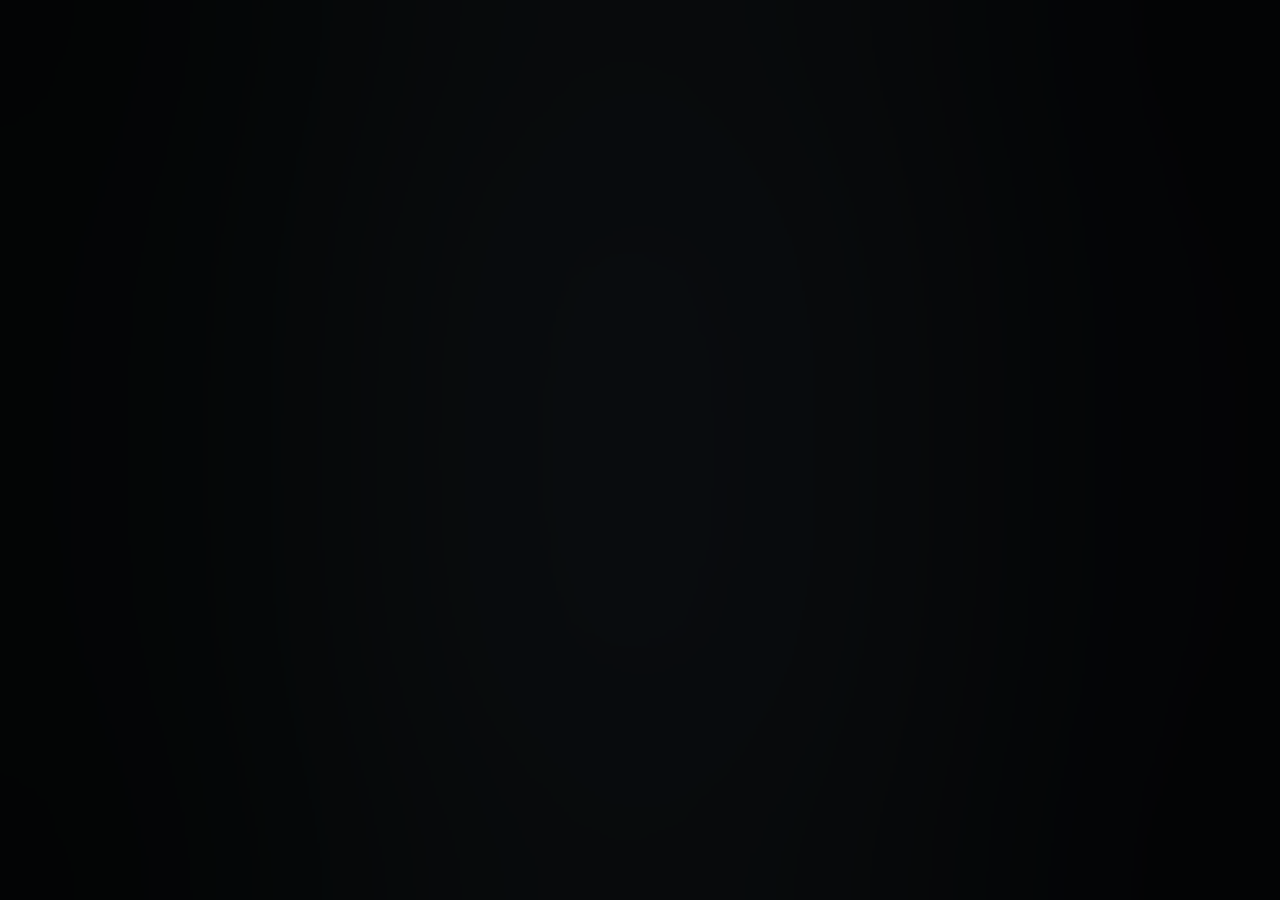
==== index.html @ 2aa4bdd2 "Added Blurry Mouse Trailer" ====
<html>
    <head>
        <title>Testing</title>
        <link rel="stylesheet" href="styles.css">
    </head>
    <body>
        <div id="blur"></div>
        <div id="blob"></div>
    </body>
    <script src="script.js"></script>
</html>
---- styles.css ----
body {
  background-color: black;
  height: 100vh;
  margin: 0px;
  overflow: hidden;
}
#blob {
    background: linear-gradient(to right, aquamarine, mediumpurple);
    height: 250px;
    position: absolute;
    aspect-ratio: 1;
    left: 50%;
    top: 50%;
    translate: -50% -50%;
    border-radius: 50%;
    animation: rotBlob 20s infinite;
    overflow: hidden;
}
@keyframes rotBlob {
    from {rotate: 0deg;}
    50% {scale: 1 1.5;}
    to {rotate: 360deg;}
}

#blur {
    z-index: 2;
    height: 100vh;
    width: 100vw;
    position: absolute;
    backdrop-filter: blur(350px);
}
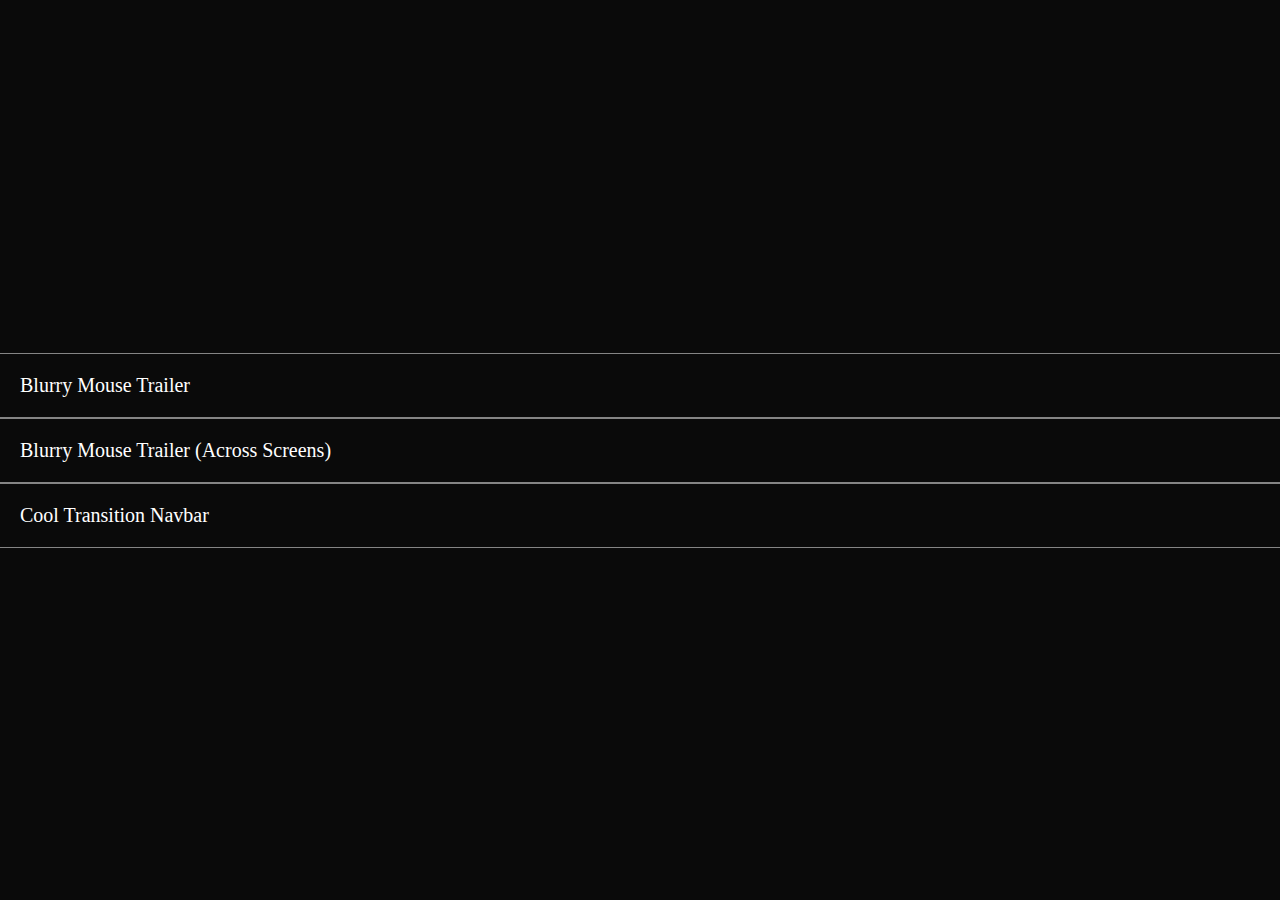
==== commit d418fd2a: "Added main page" ====
--- a/index.html
+++ b/index.html
@@ -1,11 +1,14 @@
 <html>
     <head>
-        <title>Testing</title>
+        <title>Cool CSS Animations</title>
         <link rel="stylesheet" href="styles.css">
     </head>
     <body>
-        <div id="blur"></div>
-        <div id="blob"></div>
+        <div>
+            <a class="link" href="./Blurry-MouseTrailer" target="_blank">Blurry Mouse Trailer</a>
+            <a class="link" href="./Blurry-MouseTrailer-AcrossPage" target="_blank">Blurry Mouse Trailer (Across Screens)</a>
+            <a class="link" href="./Color-Transition-Navbar" target="_blank">Cool Transition Navbar</a>
+        </div>
     </body>
-    <script src="script.js"></script>
+    <!-- <script src="script.js"></script> -->
 </html>--- a/styles.css
+++ b/styles.css
@@ -1,31 +1,19 @@
 body {
-  background-color: black;
-  height: 100vh;
-  margin: 0px;
-  overflow: hidden;
-}
-#blob {
-    background: linear-gradient(to right, aquamarine, mediumpurple);
-    height: 250px;
-    position: absolute;
-    aspect-ratio: 1;
-    left: 50%;
-    top: 50%;
-    translate: -50% -50%;
-    border-radius: 50%;
-    animation: rotBlob 20s infinite;
-    overflow: hidden;
-}
-@keyframes rotBlob {
-    from {rotate: 0deg;}
-    50% {scale: 1 1.5;}
-    to {rotate: 360deg;}
+    background-color: rgb(10, 10, 10);
+    height: 100vh;
+    display: flex;
+    flex-direction: column;
+    justify-content: center;
+    margin: 0px;
 }
 
-#blur {
-    z-index: 2;
-    height: 100vh;
-    width: 100vw;
-    position: absolute;
-    backdrop-filter: blur(350px);
+.link {
+    width: 100%;
+    display: block;
+    color: white;
+    font-size: 20px;
+    padding: 20px;
+    border-top: 1px solid rgba(255, 255, 255, 0.5);
+    border-bottom: 1px solid rgba(255, 255, 255, 0.5);
+    text-decoration: none;
 }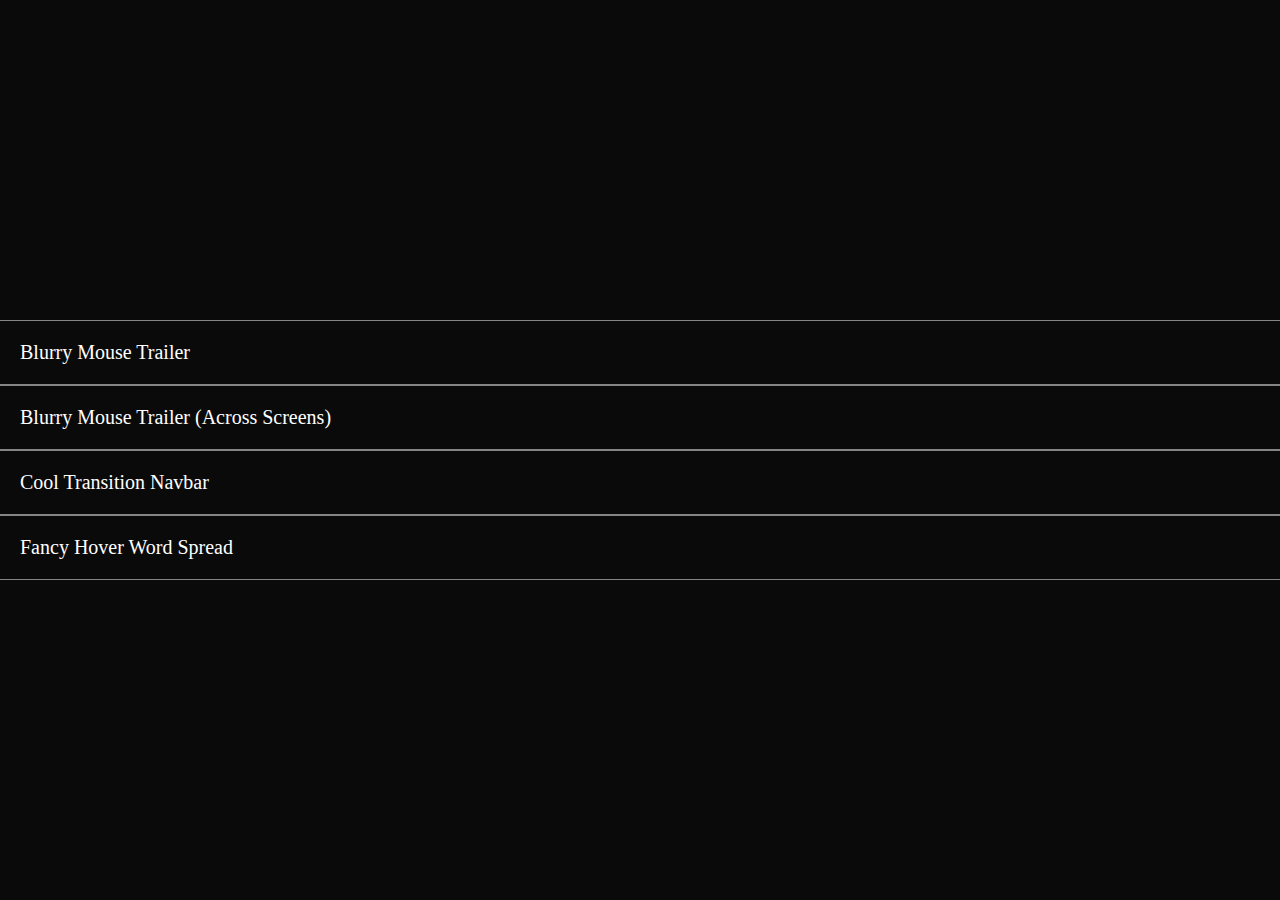
==== commit 38aaa818: "Added fancyhoverwordspread" ====
--- a/index.html
+++ b/index.html
@@ -8,6 +8,7 @@
             <a class="link" href="./Blurry-MouseTrailer" target="_blank">Blurry Mouse Trailer</a>
             <a class="link" href="./Blurry-MouseTrailer-AcrossPage" target="_blank">Blurry Mouse Trailer (Across Screens)</a>
             <a class="link" href="./Color-Transition-Navbar" target="_blank">Cool Transition Navbar</a>
+            <a class="link" href="./Fancy-Hover-Word-Spread" target="_blank">Fancy Hover Word Spread</a>
         </div>
     </body>
     <!-- <script src="script.js"></script> -->
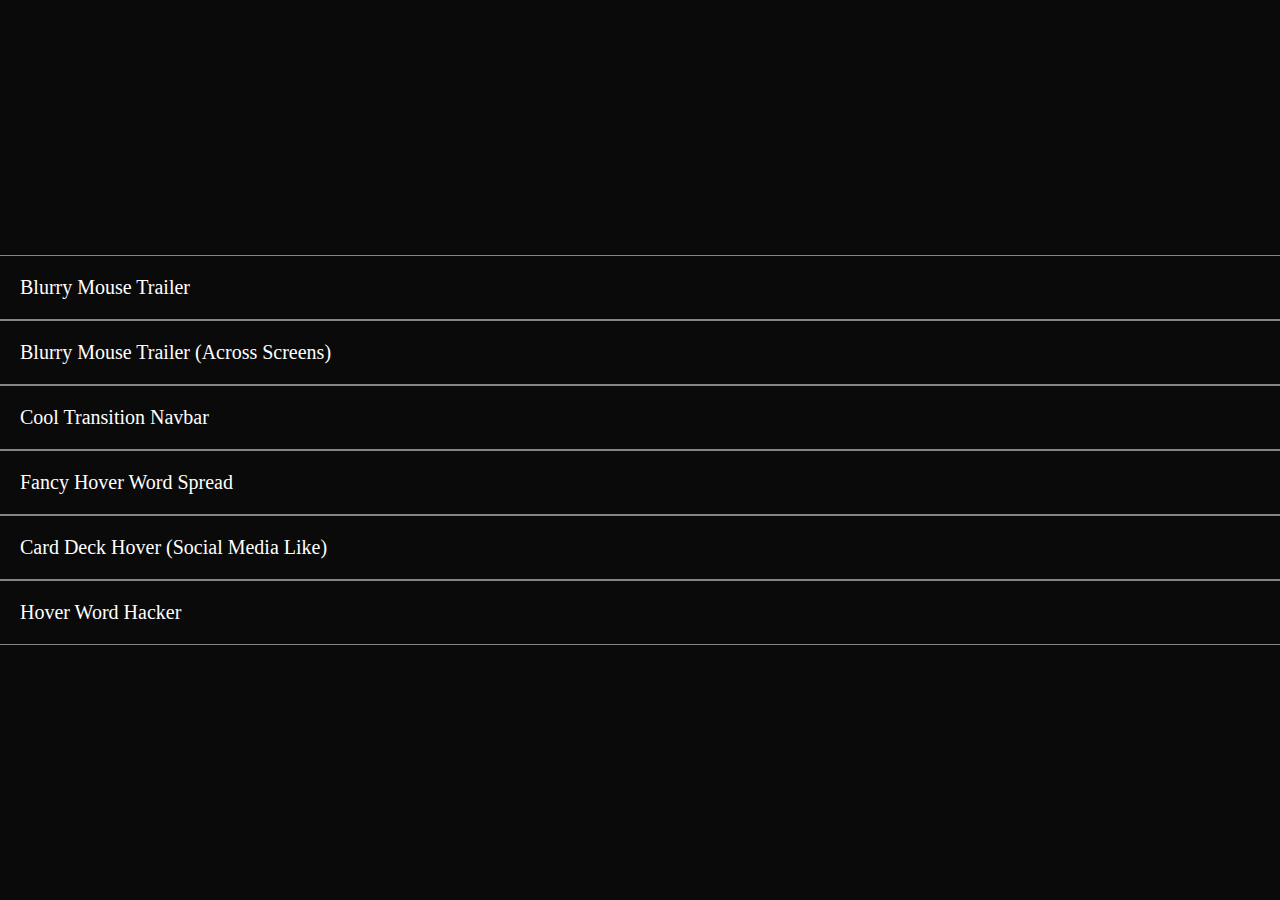
==== commit 14939d73: "Added hacker" ====
--- a/index.html
+++ b/index.html
@@ -9,6 +9,8 @@
             <a class="link" href="./Blurry-MouseTrailer-AcrossPage" target="_blank">Blurry Mouse Trailer (Across Screens)</a>
             <a class="link" href="./Color-Transition-Navbar" target="_blank">Cool Transition Navbar</a>
             <a class="link" href="./Fancy-Hover-Word-Spread" target="_blank">Fancy Hover Word Spread</a>
+            <a class="link" href="./CardDeck-Hover" target="_blank">Card Deck Hover (Social Media Like)</a>
+            <a class="link" href="./Hacker-Word" target="_blank">Hover Word Hacker</a>
         </div>
     </body>
     <!-- <script src="script.js"></script> -->
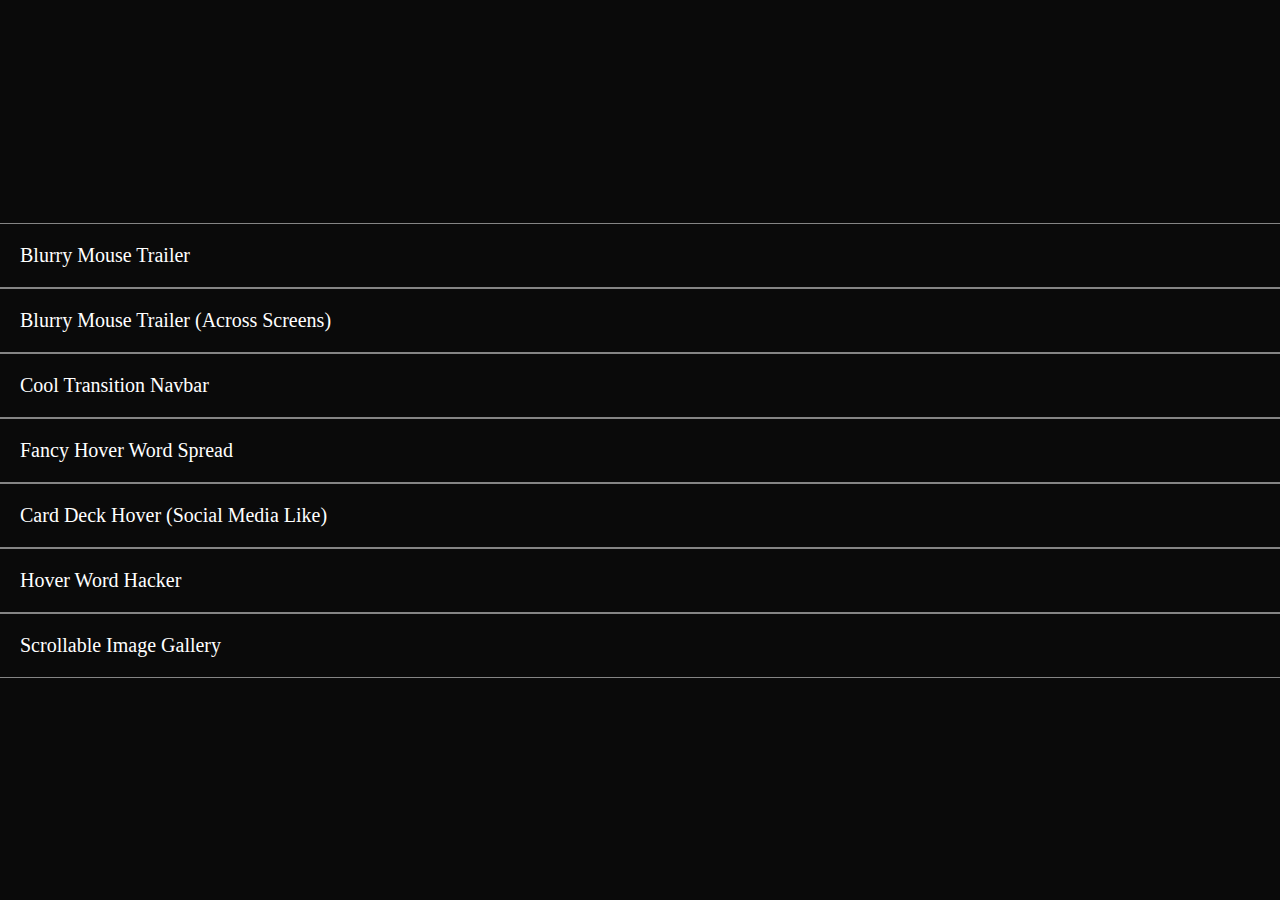
==== commit 6d496e12: "Added scrollable image gallery" ====
--- a/index.html
+++ b/index.html
@@ -11,6 +11,7 @@
             <a class="link" href="./Fancy-Hover-Word-Spread" target="_blank">Fancy Hover Word Spread</a>
             <a class="link" href="./CardDeck-Hover" target="_blank">Card Deck Hover (Social Media Like)</a>
             <a class="link" href="./Hacker-Word" target="_blank">Hover Word Hacker</a>
+            <a class="link" href="./Scroll-Image-Gallery" target="_blank">Scrollable Image Gallery</a>
         </div>
     </body>
     <!-- <script src="script.js"></script> -->
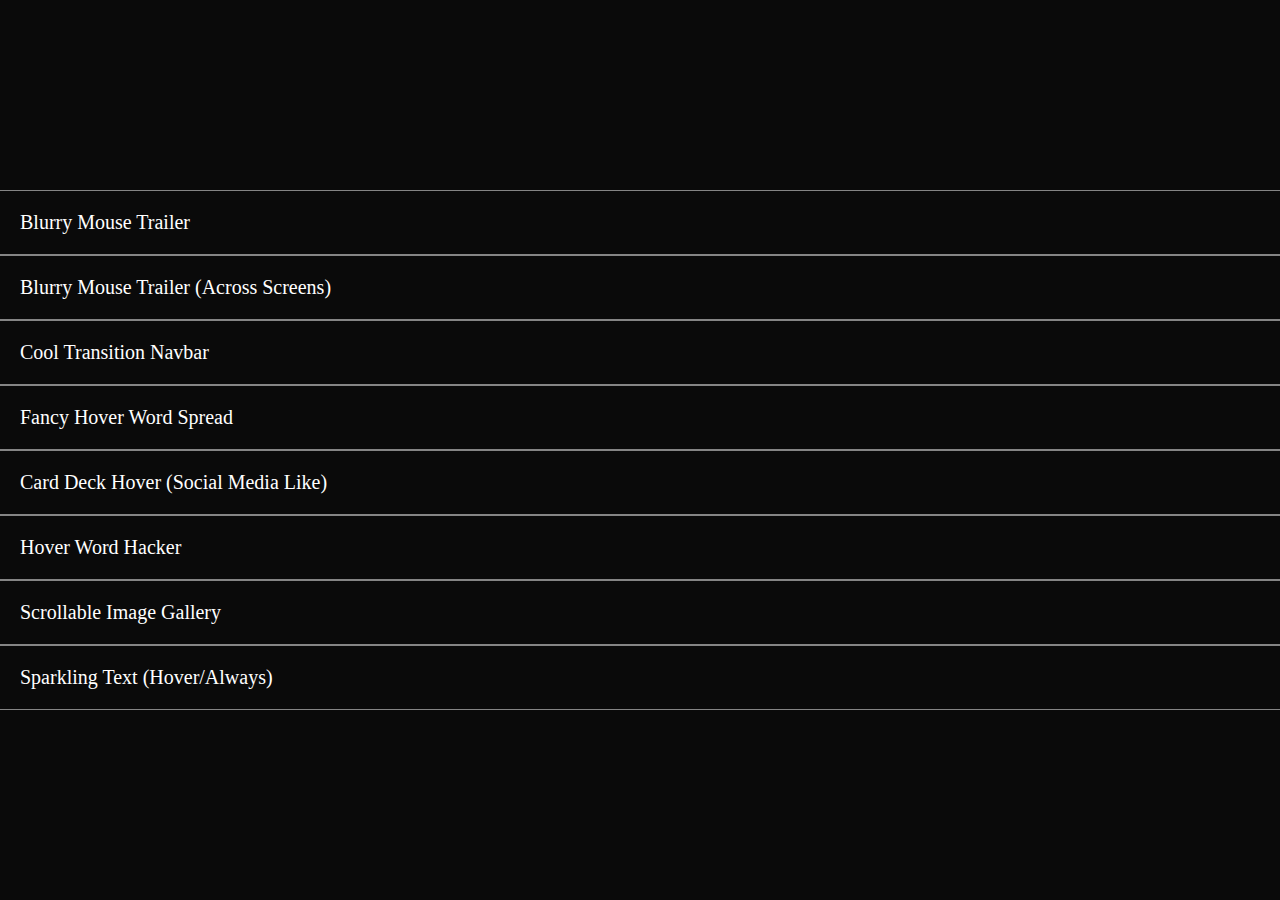
==== commit b0526d0d: "Added sparkling text" ====
--- a/index.html
+++ b/index.html
@@ -12,6 +12,7 @@
             <a class="link" href="./CardDeck-Hover" target="_blank">Card Deck Hover (Social Media Like)</a>
             <a class="link" href="./Hacker-Word" target="_blank">Hover Word Hacker</a>
             <a class="link" href="./Scroll-Image-Gallery" target="_blank">Scrollable Image Gallery</a>
+            <a class="link" href="./Sparkling-Text/" target="_blank">Sparkling Text (Hover/Always)</a>
         </div>
     </body>
     <!-- <script src="script.js"></script> -->
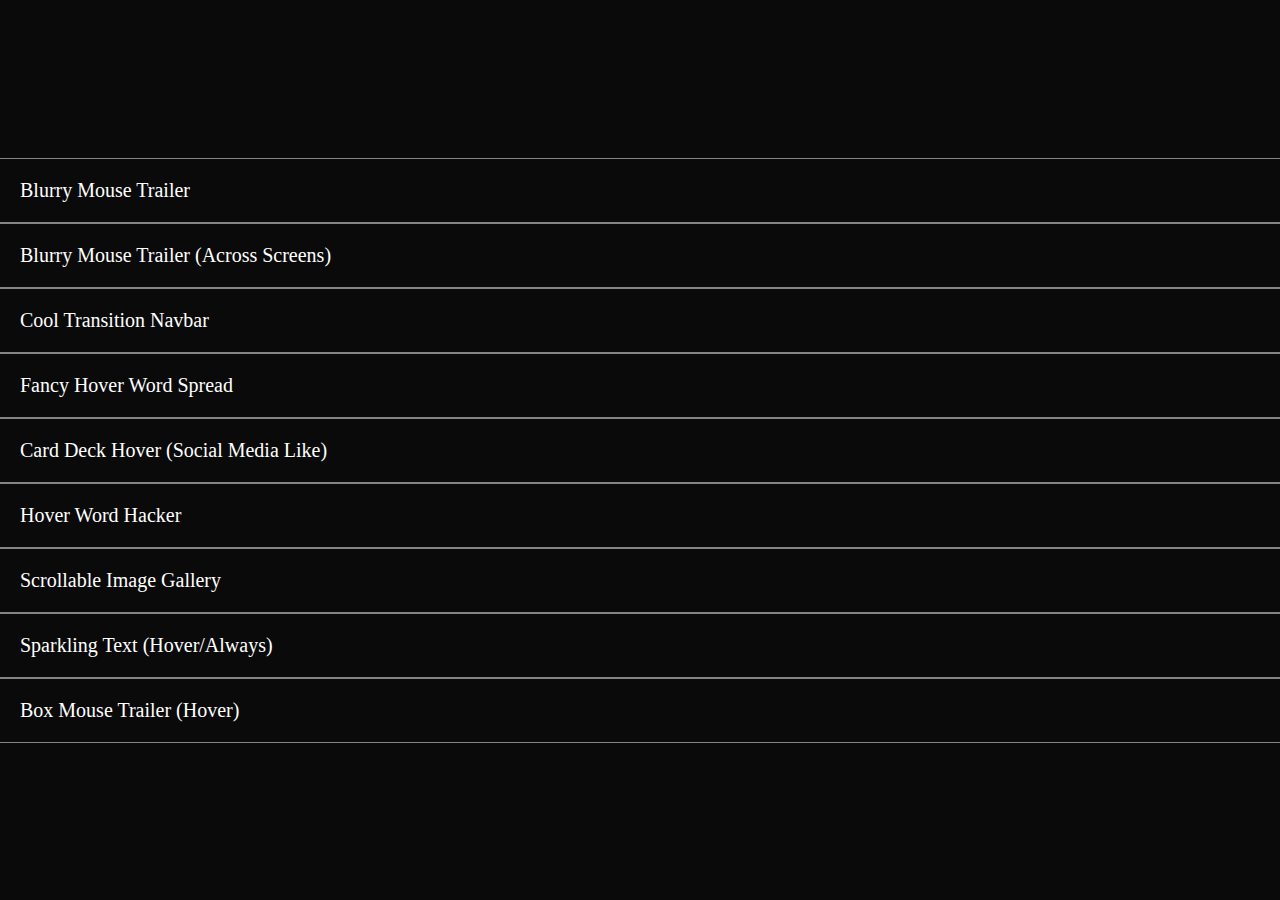
==== commit ed95c846: "Added box mousetrailer" ====
--- a/index.html
+++ b/index.html
@@ -13,6 +13,7 @@
             <a class="link" href="./Hacker-Word" target="_blank">Hover Word Hacker</a>
             <a class="link" href="./Scroll-Image-Gallery" target="_blank">Scrollable Image Gallery</a>
             <a class="link" href="./Sparkling-Text/" target="_blank">Sparkling Text (Hover/Always)</a>
+            <a class="link" href="./Hover-Box-Trailer/" target="_blank">Box Mouse Trailer (Hover)</a>
         </div>
     </body>
     <!-- <script src="script.js"></script> -->
